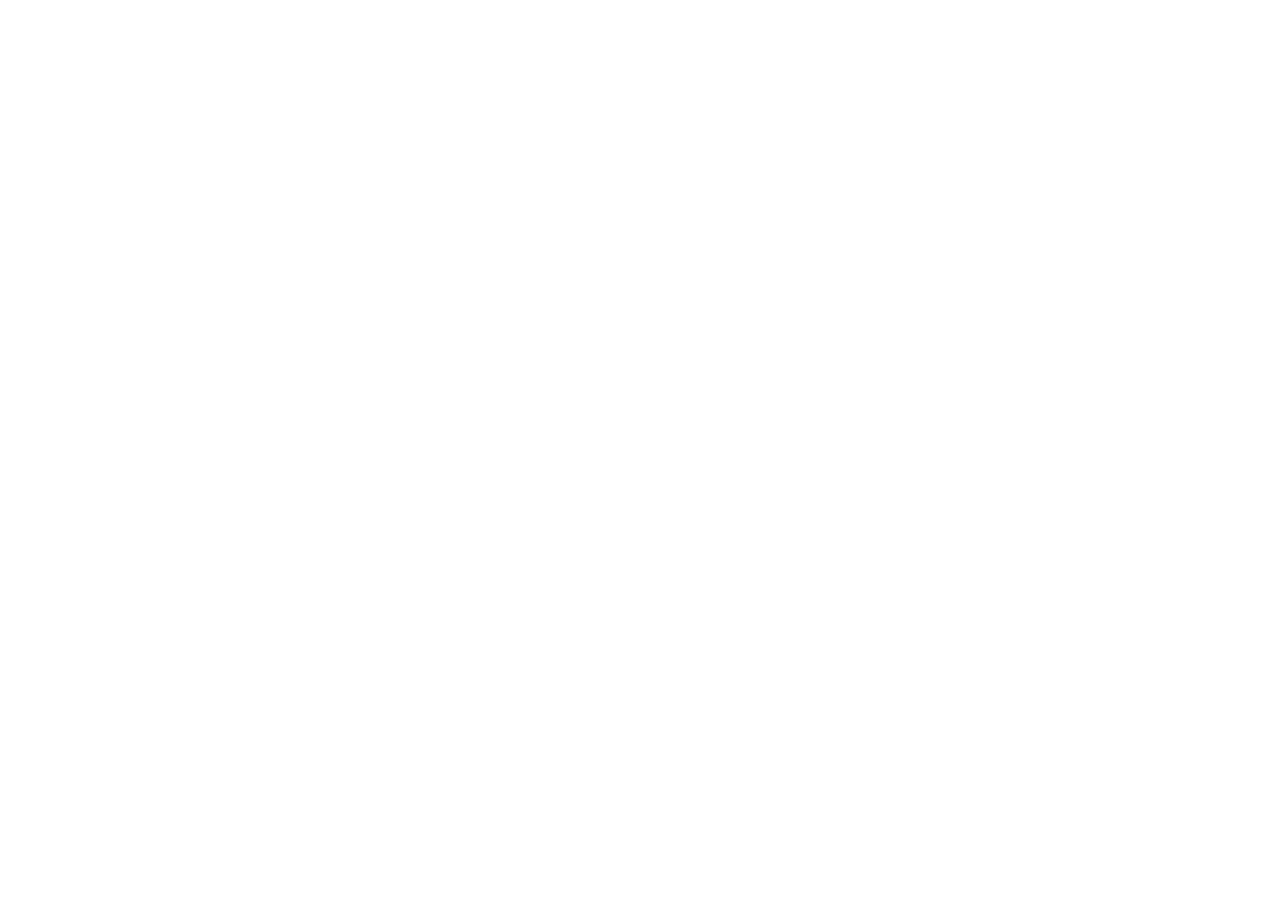
==== src/main/resources/static/index.html @ 9cd64d18 "adding standard files" ====
<!DOCTYPE html>
<html lang="pl">
<head>
  <title>Best Buy Kamps</title>
  <meta charset="UTF-8">
  <meta name="viewport" content="width=device-width, initial-scale=1.0">
  <link rel="stylesheet" href="https://maxcdn.bootstrapcdn.com/bootstrap/3.3.7/css/bootstrap.min.css">
  <link rel="stylesheet" href="styles.css">
  <link rel="stylesheet" href="https://fonts.googleapis.com/css?family=Sofia&effect=neon|outline|emboss|shadow-multiple">
</head>
<body>

</body>
</html>
---- src/main/resources/static/styles.css ----
body{
  font-family:Verdana, sans-serif;
}
#Heading {
color:blue;
font-family:Sofia;
text-align:center;
font-size:500%;
  }
  .border-radius{
  text-align:center;
  }
input[type=text], input[type=password] {
  width: 100%;
  padding: 12px 20px;
  margin: 8px 0;
  display: inline-block;
  border: 1px solid #ccc;
  box-sizing: border-box;
}
button {
  background-color: slateblue;
  color: white;
  padding: 14px 20px;
  border: none;
  cursor: pointer;
  width: 100%;
  display: block;
  margin: auto;
}
button:hover {
  opacity: 0.8;
}
/* Extra styles for the cancel button */
.cancelbtn {
  width: auto;
  padding: 10px 18px;
  background-color: #f44336;
}
/* Center the image and position the close button */
.imgcontainer {
  text-align: center;
  margin: 24px 0 12px 0;
  position: relative;
}
img.avatar {
  width: 40%;
  border-radius: 50%;}
.container {
  padding: 16px;
}
span.psw {
  float: right;
  padding-top: 16px;
}
.modal {
  display: none; /* Hidden by default */
  position: fixed; /* Stay in place */
  z-index: 1; /* Sit on top */
  left: 0;
  top: 0;
  width: 100%; /* Full width */
  height: 100%; /* Full height */
  overflow: auto; /* Enable scroll if needed */
  background-color: rgb(0,0,0); /* Fallback color */
  background-color: rgba(0,0,0,0.4); /* Black w/ opacity */
  padding-top: 60px;
}
.modal-content {
  background-color: #fefefe;
  margin: 5% auto 15% auto; /* 5% from the top, 15% from the bottom and centered */
  border: 1px solid #888;
  width: 80%; /* Could be more or less, depending on screen size */
}
.close {
  position: absolute;
  right: 25px;
  top: 0;
  color: #000;
  font-size: 35px;
  font-weight: bold;
}
.close:hover,
.close:focus {
  color: red;
  cursor: pointer;
}

.animate {
  -webkit-animation: animatezoom 0.6s;
  animation: animatezoom 0.6s
}
@-webkit-keyframes animatezoom {
  from {-webkit-transform: scale(0)}
  to {-webkit-transform: scale(1)}
}
@keyframes animatezoom {
  from {transform: scale(0)}
  to {transform: scale(1)}
}
@media screen and (max-width: 300px) {
  span.psw {
     display: block;
     float: none;
  }
  .cancelbtn {
     width: 100%;
  }

}
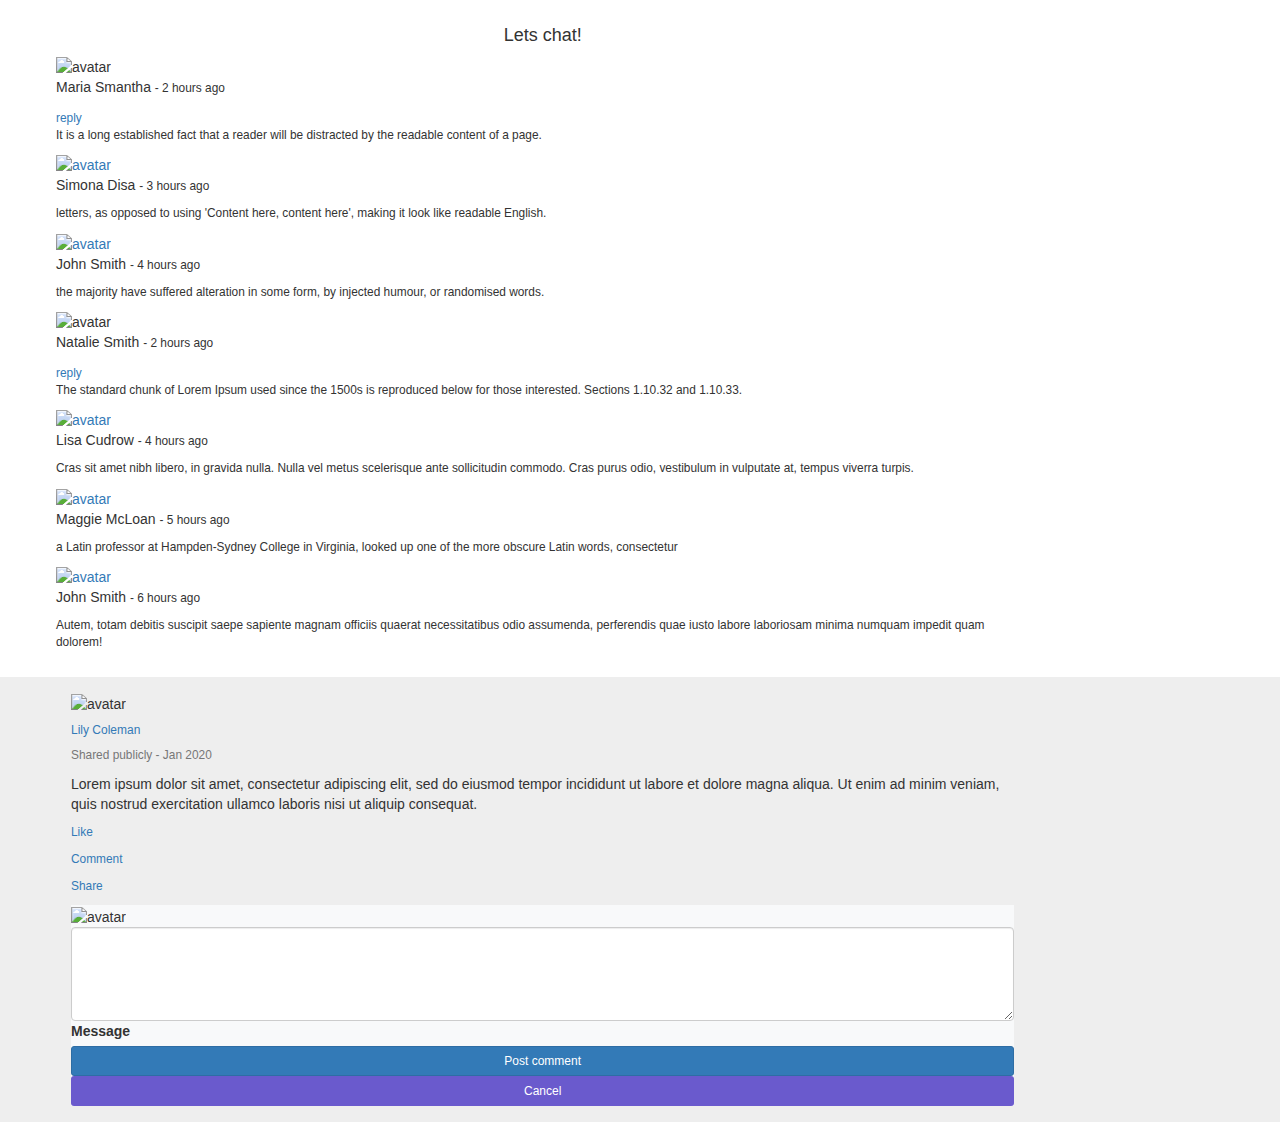
==== commit 1c5cdab3: "adding html sheets" ====
--- a/src/main/resources/static/index.html
+++ b/src/main/resources/static/index.html
@@ -9,6 +9,230 @@
   <link rel="stylesheet" href="https://fonts.googleapis.com/css?family=Sofia&effect=neon|outline|emboss|shadow-multiple">
 </head>
 <body>
-
+<section class="gradient-custom">
+  <div class="container my-5 py-5">
+    <div class="row d-flex justify-content-center">
+      <div class="col-md-12 col-lg-10 col-xl-8">
+        <div class="card">
+          <div class="card-body p-4">
+            <h4 class="text-center mb-4 pb-2">Lets chat!</h4>
+
+            <div class="row">
+              <div class="col">
+                <div class="d-flex flex-start">
+                  <img class="rounded-circle shadow-1-strong me-3"
+                       src="https://mdbcdn.b-cdn.net/img/Photos/Avatars/img%20(10).webp" alt="avatar" width="65"
+                       height="65" />
+                  <div class="flex-grow-1 flex-shrink-1">
+                    <div>
+                      <div class="d-flex justify-content-between align-items-center">
+                        <p class="mb-1">
+                          Maria Smantha <span class="small">- 2 hours ago</span>
+                        </p>
+                        <a href="#!"><i class="fas fa-reply fa-xs"></i><span class="small"> reply</span></a>
+                      </div>
+                      <p class="small mb-0">
+                        It is a long established fact that a reader will be distracted by
+                        the readable content of a page.
+                      </p>
+                    </div>
+
+                    <div class="d-flex flex-start mt-4">
+                      <a class="me-3" href="#">
+                        <img class="rounded-circle shadow-1-strong"
+                             src="https://mdbcdn.b-cdn.net/img/Photos/Avatars/img%20(11).webp" alt="avatar"
+                             width="65" height="65" />
+                      </a>
+                      <div class="flex-grow-1 flex-shrink-1">
+                        <div>
+                          <div class="d-flex justify-content-between align-items-center">
+                            <p class="mb-1">
+                              Simona Disa <span class="small">- 3 hours ago</span>
+                            </p>
+                          </div>
+                          <p class="small mb-0">
+                            letters, as opposed to using 'Content here, content here',
+                            making it look like readable English.
+                          </p>
+                        </div>
+                      </div>
+                    </div>
+
+                    <div class="d-flex flex-start mt-4">
+                      <a class="me-3" href="#">
+                        <img class="rounded-circle shadow-1-strong"
+                             src="https://mdbcdn.b-cdn.net/img/Photos/Avatars/img%20(32).webp" alt="avatar"
+                             width="65" height="65" />
+                      </a>
+                      <div class="flex-grow-1 flex-shrink-1">
+                        <div>
+                          <div class="d-flex justify-content-between align-items-center">
+                            <p class="mb-1">
+                              John Smith <span class="small">- 4 hours ago</span>
+                            </p>
+                          </div>
+                          <p class="small mb-0">
+                            the majority have suffered alteration in some form, by
+                            injected humour, or randomised words.
+                          </p>
+                        </div>
+                      </div>
+                    </div>
+                  </div>
+                </div>
+
+                <div class="d-flex flex-start mt-4">
+                  <img class="rounded-circle shadow-1-strong me-3"
+                       src="https://mdbcdn.b-cdn.net/img/Photos/Avatars/img%20(12).webp" alt="avatar" width="65"
+                       height="65" />
+                  <div class="flex-grow-1 flex-shrink-1">
+                    <div>
+                      <div class="d-flex justify-content-between align-items-center">
+                        <p class="mb-1">
+                          Natalie Smith <span class="small">- 2 hours ago</span>
+                        </p>
+                        <a href="#!"><i class="fas fa-reply fa-xs"></i><span class="small"> reply</span></a>
+                      </div>
+                      <p class="small mb-0">
+                        The standard chunk of Lorem Ipsum used since the 1500s is
+                        reproduced below for those interested. Sections 1.10.32 and
+                        1.10.33.
+                      </p>
+                    </div>
+
+                    <div class="d-flex flex-start mt-4">
+                      <a class="me-3" href="#">
+                        <img class="rounded-circle shadow-1-strong"
+                             src="https://mdbcdn.b-cdn.net/img/Photos/Avatars/img%20(31).webp" alt="avatar"
+                             width="65" height="65" />
+                      </a>
+                      <div class="flex-grow-1 flex-shrink-1">
+                        <div>
+                          <div class="d-flex justify-content-between align-items-center">
+                            <p class="mb-1">
+                              Lisa Cudrow <span class="small">- 4 hours ago</span>
+                            </p>
+                          </div>
+                          <p class="small mb-0">
+                            Cras sit amet nibh libero, in gravida nulla. Nulla vel metus
+                            scelerisque ante sollicitudin commodo. Cras purus odio,
+                            vestibulum in vulputate at, tempus viverra turpis.
+                          </p>
+                        </div>
+                      </div>
+                    </div>
+
+                    <div class="d-flex flex-start mt-4">
+                      <a class="me-3" href="#">
+                        <img class="rounded-circle shadow-1-strong"
+                             src="https://mdbcdn.b-cdn.net/img/Photos/Avatars/img%20(29).webp" alt="avatar"
+                             width="65" height="65" />
+                      </a>
+                      <div class="flex-grow-1 flex-shrink-1">
+                        <div>
+                          <div class="d-flex justify-content-between align-items-center">
+                            <p class="mb-1">
+                              Maggie McLoan <span class="small">- 5 hours ago</span>
+                            </p>
+                          </div>
+                          <p class="small mb-0">
+                            a Latin professor at Hampden-Sydney College in Virginia,
+                            looked up one of the more obscure Latin words, consectetur
+                          </p>
+                        </div>
+                      </div>
+                    </div>
+
+                    <div class="d-flex flex-start mt-4">
+                      <a class="me-3" href="#">
+                        <img class="rounded-circle shadow-1-strong"
+                             src="https://mdbcdn.b-cdn.net/img/Photos/Avatars/img%20(32).webp" alt="avatar"
+                             width="65" height="65" />
+                      </a>
+                      <div class="flex-grow-1 flex-shrink-1">
+                        <div>
+                          <div class="d-flex justify-content-between align-items-center">
+                            <p class="mb-1">
+                              John Smith <span class="small">- 6 hours ago</span>
+                            </p>
+                          </div>
+                          <p class="small mb-0">
+                            Autem, totam debitis suscipit saepe sapiente magnam officiis
+                            quaerat necessitatibus odio assumenda, perferendis quae iusto
+                            labore laboriosam minima numquam impedit quam dolorem!
+                          </p>
+                        </div>
+                      </div>
+                    </div>
+                  </div>
+                </div>
+              </div>
+            </div>
+          </div>
+        </div>
+      </div>
+    </div>
+  </div>
+</section>
+<section style="background-color: #eee;">
+  <div class="container my-5 py-5">
+    <div class="row d-flex justify-content-center">
+      <div class="col-md-12 col-lg-10 col-xl-8">
+        <div class="card">
+          <div class="card-body">
+            <div class="d-flex flex-start align-items-center">
+              <img class="rounded-circle shadow-1-strong me-3"
+                   src="https://mdbcdn.b-cdn.net/img/Photos/Avatars/img%20(19).webp" alt="avatar" width="60"
+                   height="60" />
+              <div>
+                <h6 class="fw-bold text-primary mb-1">Lily Coleman</h6>
+                <p class="text-muted small mb-0">
+                  Shared publicly - Jan 2020
+                </p>
+              </div>
+            </div>
+
+            <p class="mt-3 mb-4 pb-2">
+              Lorem ipsum dolor sit amet, consectetur adipiscing elit, sed do eiusmod
+              tempor incididunt ut labore et dolore magna aliqua. Ut enim ad minim veniam,
+              quis nostrud exercitation ullamco laboris nisi ut aliquip consequat.
+            </p>
+
+            <div class="small d-flex justify-content-start">
+              <a href="#!" class="d-flex align-items-center me-3">
+                <i class="far fa-thumbs-up me-2"></i>
+                <p class="mb-0">Like</p>
+              </a>
+              <a href="#!" class="d-flex align-items-center me-3">
+                <i class="far fa-comment-dots me-2"></i>
+                <p class="mb-0">Comment</p>
+              </a>
+              <a href="#!" class="d-flex align-items-center me-3">
+                <i class="fas fa-share me-2"></i>
+                <p class="mb-0">Share</p>
+              </a>
+            </div>
+          </div>
+          <div class="card-footer py-3 border-0" style="background-color: #f8f9fa;">
+            <div class="d-flex flex-start w-100">
+              <img class="rounded-circle shadow-1-strong me-3"
+                   src="https://mdbcdn.b-cdn.net/img/Photos/Avatars/img%20(19).webp" alt="avatar" width="40"
+                   height="40" />
+              <div class="form-outline w-100">
+                <textarea class="form-control" id="textAreaExample" rows="4"
+                          style="background: #fff;"></textarea>
+                <label class="form-label" for="textAreaExample">Message</label>
+              </div>
+            </div>
+            <div class="float-end mt-2 pt-1">
+              <button type="button" class="btn btn-primary btn-sm">Post comment</button>
+              <button type="button" class="btn btn-outline-primary btn-sm">Cancel</button>
+            </div>
+          </div>
+        </div>
+      </div>
+    </div>
+  </div>
+</section>
 </body>
 </html>
--- a/src/main/resources/static/styles.css
+++ b/src/main/resources/static/styles.css
@@ -106,5 +106,9 @@
   .cancelbtn {
      width: 100%;
   }
-
+  .gradient-custom { /* fallback for old browsers */ background: #4facfe; /* Chrome 10-25,
+Safari 5.1-6 */ background: -webkit-linear-gradient(to bottom right, rgba(79, 172, 254,
+  1), rgba(0, 242, 254, 1)); /* W3C, IE 10+/ Edge, Firefox 16+, Chrome 26+, Opera 12+,
+Safari 7+ */ background: linear-gradient(to bottom right, rgba(79, 172, 254, 1), rgba(0,
+  242, 254, 1)) }
 }